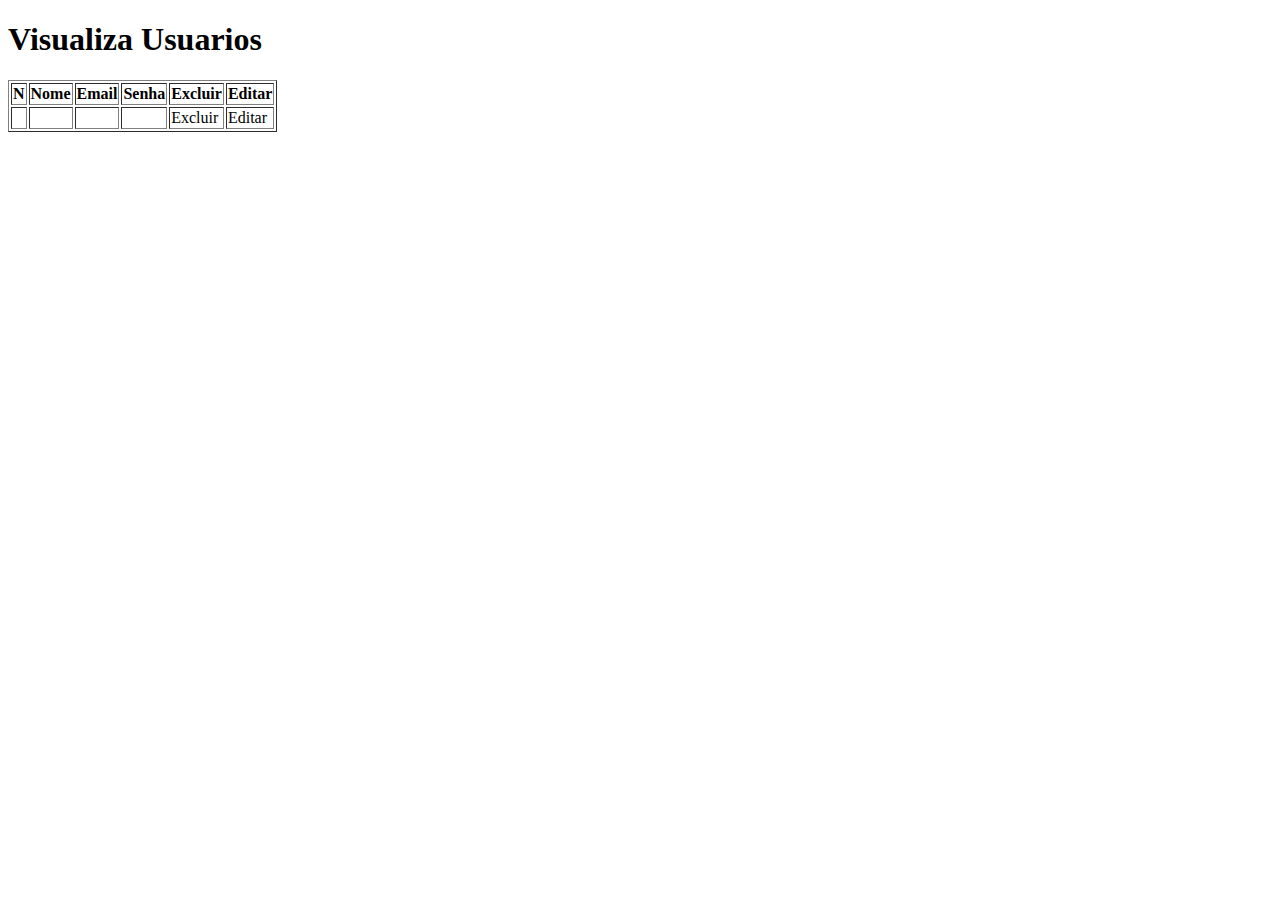
==== src/main/resources/templates/painel.html @ c56dd300 "primeira confirmação" ====
<!DOCTYPE html>
<html xmlns:th="http://thymeleaf.org"
	  xmlns:layout="http://www.ultraq.net.nz/thymeleaf/layout"
>
	<head>
		<title>admin</title>
    <link href="https://fonts.googleapis.com/css?family=Russo+One&display=swap" rel="stylesheet">
	</head>
	
	<body>
    <div class="conteudo" id="conteudo-visualizar">
    <h1>Visualiza Usuarios</h1>
    
    <table border="1">  
    <tr>
      <th>N</th>
      <th>Nome</th>
      <th>Email</th> 
      <th>Senha</th>    
      <th>Excluir</th> 
      <th>Editar</th>
    </tr>
    <tr th:each="u : ${usuarios}">
      <td th:text=${u.codigo}></td>
      <td th:text="${u.nome}"></td>  
      <td th:text="${u.email}"></td>  
      <td th:text="${u.senha}"></td>
      <td><a th:href="@{/delete/{codigo}(codigo=${u.codigo})}">Excluir</a></td> 
      <td><a th:href="@{/editar/{codigo}(codigo=${u.codigo})}">Editar</a></td>
    </tr>
         </table>
    </div>
	</body>
	
</html>
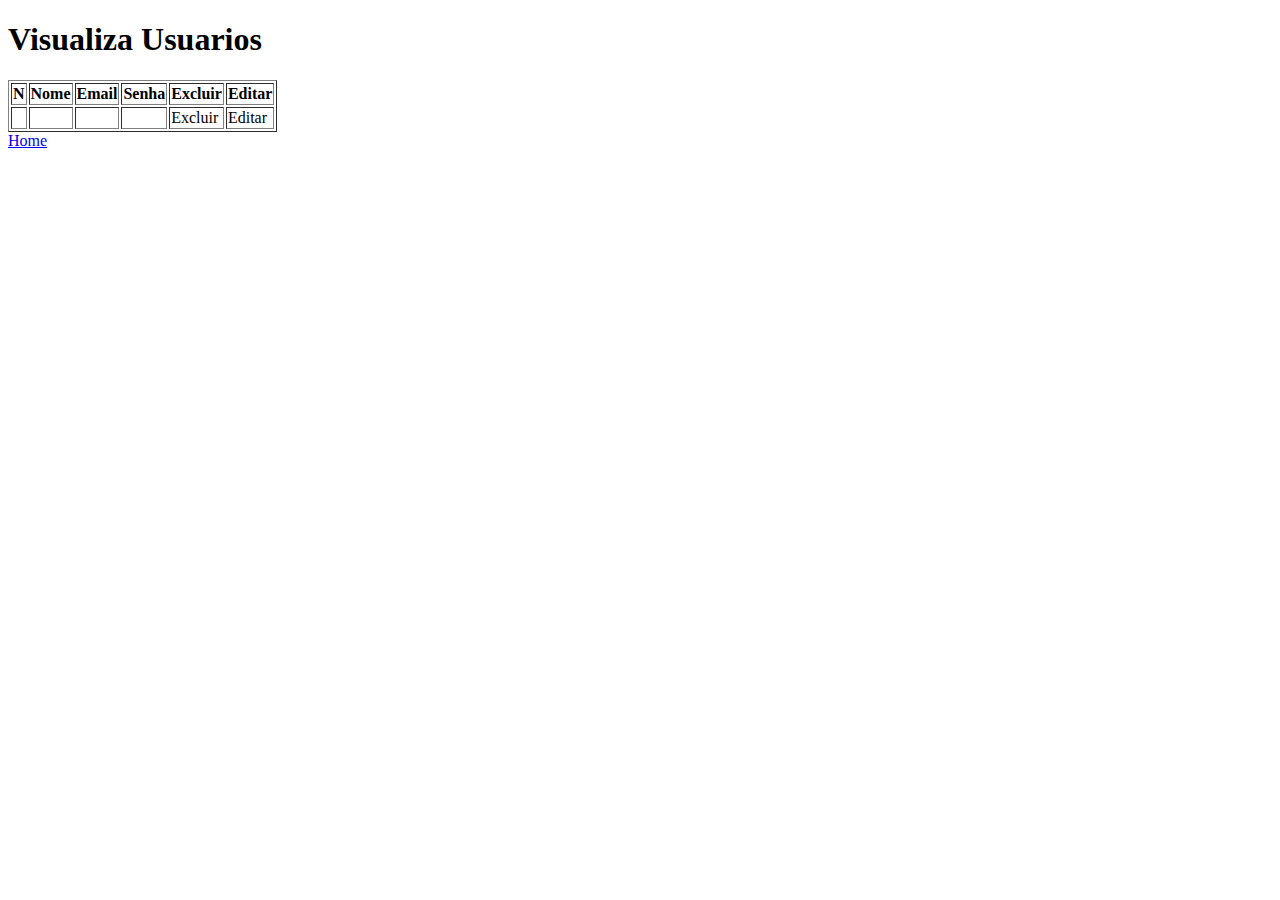
==== commit dba04963: "Add files via upload" ====
--- a/src/main/resources/templates/painel.html
+++ b/src/main/resources/templates/painel.html
@@ -1,35 +1,38 @@
-<!DOCTYPE html>
-<html xmlns:th="http://thymeleaf.org"
-	  xmlns:layout="http://www.ultraq.net.nz/thymeleaf/layout"
->
-	<head>
-		<title>admin</title>
-    <link href="https://fonts.googleapis.com/css?family=Russo+One&display=swap" rel="stylesheet">
-	</head>
-	
-	<body>
-    <div class="conteudo" id="conteudo-visualizar">
-    <h1>Visualiza Usuarios</h1>
-    
-    <table border="1">  
-    <tr>
-      <th>N</th>
-      <th>Nome</th>
-      <th>Email</th> 
-      <th>Senha</th>    
-      <th>Excluir</th> 
-      <th>Editar</th>
-    </tr>
-    <tr th:each="u : ${usuarios}">
-      <td th:text=${u.codigo}></td>
-      <td th:text="${u.nome}"></td>  
-      <td th:text="${u.email}"></td>  
-      <td th:text="${u.senha}"></td>
-      <td><a th:href="@{/delete/{codigo}(codigo=${u.codigo})}">Excluir</a></td> 
-      <td><a th:href="@{/editar/{codigo}(codigo=${u.codigo})}">Editar</a></td>
-    </tr>
-         </table>
-    </div>
-	</body>
-	
+<!DOCTYPE html>
+<html xmlns:th="http://thymeleaf.org"
+	  xmlns:layout="http://www.ultraq.net.nz/thymeleaf/layout"
+>
+	<head>
+		<title>admin</title>
+    <link href="https://fonts.googleapis.com/css?family=Russo+One&display=swap" rel="stylesheet">
+	</head>
+	
+	<body>
+    <div class="pai">
+    <div id="conteudo-visualizar">
+    <h1>Visualiza Usuarios</h1>
+    
+    <table border="1">  
+    <tr>
+      <th>N</th>
+      <th>Nome</th>
+      <th>Email</th> 
+      <th>Senha</th>    
+      <th>Excluir</th> 
+      <th>Editar</th>
+    </tr>
+    <tr th:each="u : ${usuarios}">
+      <td th:text=${u.codigo}></td>
+      <td th:text="${u.nome}"></td>  
+      <td th:text="${u.email}"></td>  
+      <td th:text="${u.senha}"></td>
+      <td><a th:href="@{/delete/{codigo}(codigo=${u.codigo})}">Excluir</a></td> 
+      <td><a th:href="@{/editar/{codigo}(codigo=${u.codigo})}">Editar</a></td>
+    </tr>
+         </table>
+    </div>
+    </div>
+    <a href="/" class="button">Home</a>
+	</body>
+	
 </html>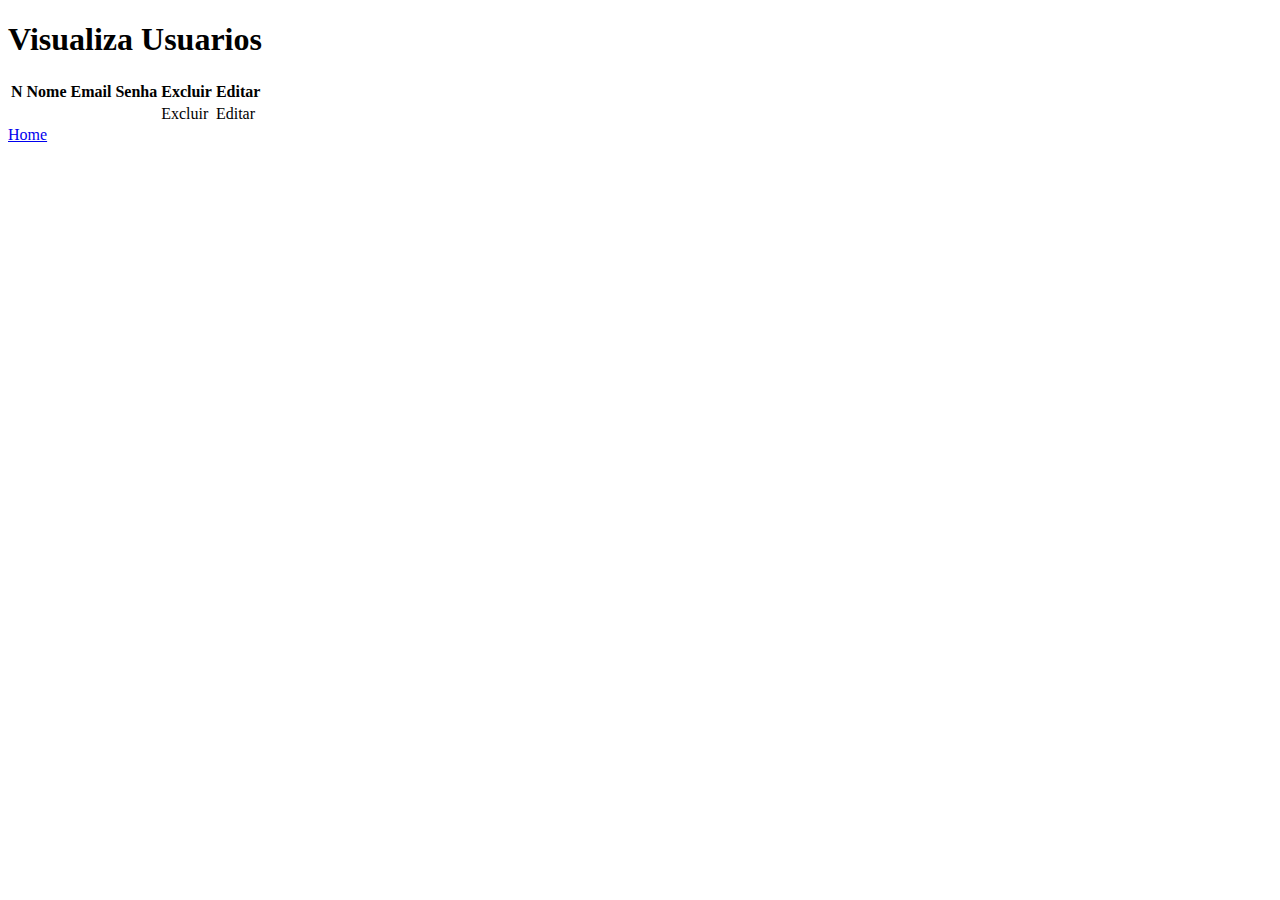
==== commit 96291da9: "Add files via upload" ====
--- a/src/main/resources/templates/painel.html
+++ b/src/main/resources/templates/painel.html
@@ -5,6 +5,7 @@
 	<head>
 		<title>admin</title>
     <link href="https://fonts.googleapis.com/css?family=Russo+One&display=swap" rel="stylesheet">
+    <link rel="stylesheet" type="text/css" href="css/stylepainel.css">
 	</head>
 	
 	<body>
@@ -12,7 +13,7 @@
     <div id="conteudo-visualizar">
     <h1>Visualiza Usuarios</h1>
     
-    <table border="1">  
+    <table>  
     <tr>
       <th>N</th>
       <th>Nome</th>
